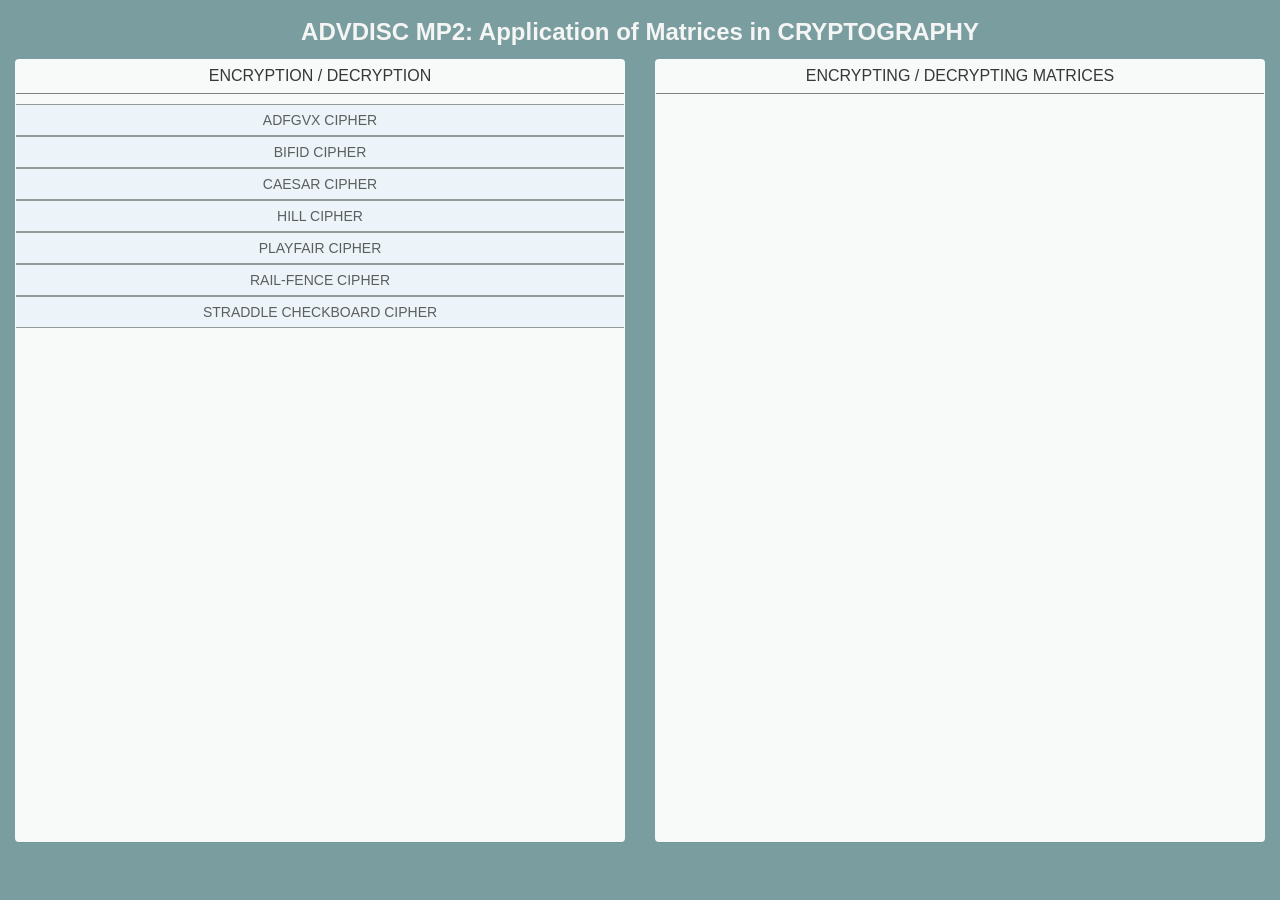
==== index.html @ cf666fcc "Merge branch 'master' of https://github.com/janinetan14/ADVDISC-MP2" ====
<html>
	<head>
		<title>advdisc</title>
		
		<!-- DEPENDECIES -->
		<!-- JQUERY -->
		<script src="jquery-1.11.3.min.js"></script>
		<!-- MATHJAX -->
		<script type="text/javascript" src="http://cdn.mathjax.org/mathjax/latest/MathJax.js?config=TeX-AMS-MML_HTMLorMML&dummy=.js"></script>
		<!-- BOOTSTRAP -->
		<link rel="stylesheet" href="bootstrap/css/bootstrap.min.css"/>
		<script src="bootstrap/js/bootstrap.min.js"></script>
		<script src="bootstrap/js/validator.js"></script>
		<!-- PNOTIFY -->
		<link rel="stylesheet" type="text/css" href="pnotify/pnotify.custom.min.css"/>
		<script src="pnotify/pnotify.custom.min.js"></script>
		
		<link rel="stylesheet" type="text/css" href="index-theme.css" />
	</head>
	<body>
		<div class="page-title">ADVDISC MP2: Application of Matrices in CRYPTOGRAPHY</div>
		<div class="col-md-6">
			<div class="panel" id="cryptography-panel">
				<div class="panel-title title">ENCRYPTION / DECRYPTION</div>
				<div class="option">
					<div class="title header">ADFGVX CIPHER</div>
					<div class="body">
						<form class="form-horizontal" data-toggle="validator">
							<div class="form-group form-group-sm">
								<label class="col-md-3 control-label">Message: </label>
								<input type="text" class="form-control" id="adfgvx-message" required pattern="[A-z 0-9]+"></input>
							    <div class="help-block col-md-offset-3">Please enter text with A-z and numbers.</div>
							</div>
							<div class="form-group form-group-sm">
								<label class="col-md-3 control-label">Key Square: </label>
								<div class="input-group col-md-8">
									<input type="text" class="form-control" id="adfgvx-square" readonly></input>
									<span class="input-group-btn"><button class="btn btn-info" type="button" style="height: 30px;" name="adfgvx-randomSquare">Random</button></span>
								</div>
								<div class="help-block with-errors col-md-offset-3"></div>
							</div>
							<div class="form-group form-group-sm">
								<label class="col-md-3 control-label">Key Word: </label>
								<input type="text" class="form-control" id="adfgvx-key"required pattern="[A-z ]+"></input>
								<div class="help-block col-md-offset-3">Please enter text with A-z.</div>
							</div>
							<div class="pull-right">
								<button type="submit" class="btn btn-default" name="adfgvx-encrypt">Encrypt</button>
								<button type="submit" class="btn btn-primary" name="adfgvx-decrypt">Decrypt</button>
							</div>
						</form>
					</div>
				</div>
				<div class="option">
					<div class="title header">BIFID CIPHER</div>
					<div class="body">
						<form class="form-horizontal" data-toggle="validator">
							<div class="form-group form-group-sm">
								<label class="col-md-3 control-label">Message: </label>
								<input type="text" class="form-control" id="bifid-message" required pattern="[A-z ]+"></input>
								<div class="help-block col-md-offset-3">Please enter text with A-z.</div>
							</div>
							<div class="form-group form-group-sm">
								<label class="col-md-3 control-label">Key Square: </label>
								<div class="input-group col-md-8">
									<input type="text" class="form-control" id="bifid-square" readonly></input>
									<span class="input-group-btn"><button class="btn btn-info" type="button" style="height: 30px;" name="bifid-randomSquare">Random</button></span>
								</div>
								<div class="help-block with-errors col-md-offset-3"></div>
							</div>
							<div class="form-group form-group-sm">
								<label class="col-md-3 control-label">Period: </label>
								<input type="number" class="form-control" id="bifid-period" min="1" required></input>
								<div class="help-block with-errors col-md-offset-3"></div>
							</div>
							<div class="pull-right">
								<button type="submit" class="btn btn-default" name="bifid-encrypt">Encrypt</button>
								<button type="submit" class="btn btn-primary" name="bifid-decrypt">Decrypt</button>
							</div>
						</form>
					</div>
				</div>
				<div class="option">
					<div class="title header">CAESAR CIPHER</div>
					<div class="body">
						<form class="form-horizontal" data-toggle="validator">
							<div class="form-group form-group-sm">
								<label class="col-md-3 control-label">Message: </label>
								<input type="text" class="form-control" id="caesar-message" pattern="[A-z ]+"></input>
								<div class="help-block col-md-offset-3">Please enter text with A-z.</div>
							</div>
							<div class="form-group form-group-sm">
								<label class="col-md-3 control-label">Shift: </label>
								<input type="number" class="form-control" id="caesar-shift" min="1" required></input>
								<div class="help-block with-errors col-md-offset-3"></div>
							</div>
							<div class="pull-right">
								<button type="submit" class="btn btn-default" name="caesar-encrypt">Encrypt</button>
								<button type="submit" class="btn btn-primary" name="caesar-decrypt">Decrypt</button>
							</div>
						</form>
					</div>
				</div>
				<div class="option">
					<div class="title header">HILL CIPHER</div>
					<div class="body">
						<form class="form-horizontal" data-toggle="validator">
							<div class="form-group form-group-sm">
								<label class="col-md-3 control-label">Message: </label>
								<input type="text" class="form-control" id="hill-message"required pattern="[A-z ]+"></input>
								<div class="help-block col-md-offset-3">Please enter text with A-z.</div>
							</div>
							<div class="form-group form-group-sm">
								<label class="col-md-3 control-label">Encryption Matrix: </label>
								<input type="number" value="2" class="form-control" id="hill-matSize" min="2" max="3" onkeydown="return false" required></input>
								<div class="hill-matrix col-md-offset-3" style="padding-top: 10px;">
									<input type="number" class="form-control" required/>
									<input type="number" class="form-control" required></input>
									<input type="number" class="form-control 3" required></input><br>
									<input type="number" class="form-control" required></input>
									<input type="number" class="form-control" required></input>
									<input type="number" class="form-control 3" required></input><br>
									<input type="number" class="form-control 3" required></input>
									<input type="number" class="form-control 3" required></input>
									<input type="number" class="form-control 3" required></input><br>
								</div>
							</div>
							<div class="pull-right">
								<button type="submit" class="btn btn-default" name="hill-encrypt">Encrypt</button>
								<button type="submit" class="btn btn-primary" name="hill-decrypt">Decrypt</button>
							</div>
						</form>
					</div>
				</div>
				<div class="option">
					<div class="title header">PLAYFAIR CIPHER</div>
					<div class="body">
						<form class="form-horizontal" data-toggle="validator">
							<div class="form-group form-group-sm">
								<label class="col-md-3 control-label">Message: </label>
								<input type="text" class="form-control" id="playfair-message" required pattern="[A-z ]+"></input>
								<div class="help-block col-md-offset-3">Please enter text with A-z.</div>
							</div>
							<div class="form-group form-group-sm">
								<label class="col-md-3 control-label">Key Word: </label>
								<input type="text" class="form-control" id="playfair-key"required pattern="[A-z ]+"></input>
								<div class="help-block col-md-offset-3">Please enter text with A-z.</div>
							</div>
							<div class="pull-right">
								<button type="submit" class="btn btn-default" name="playfair-encrypt">Encrypt</button>
								<button type="submit" class="btn btn-primary" name="playfair-decrypt">Decrypt</button>
							</div>
						</form>
					</div>
				</div>
				<div class="option">
					<div class="title header">RAIL-FENCE CIPHER</div>
					<div class="body">
						<form class="form-horizontal" data-toggle="validator">
							<div class="form-group form-group-sm">
								<label class="col-md-3 control-label">Message: </label>
								<input type="text" class="form-control" id="rail-message"required ></input>
								<div class="help-block with-errors col-md-offset-3"></div>
							</div>
							<div class="form-group form-group-sm">
								<label class="col-md-3 control-label">Key: </label>
								<input type="number" class="form-control" id="rail-key" required min="1"></input>
								<div class="help-block with-errors col-md-offset-3"></div>
							</div>
							<div class="pull-right">
								<button type="submit" class="btn btn-default" name="rail-encrypt">Encrypt</button>
								<button type="submit" class="btn btn-primary" name="rail-decrypt">Decrypt</button>
							</div>
						</form>
					</div>
				</div>
				<div class="option">
					<div class="title header">STRADDLE CHECKBOARD CIPHER</div>
					<div class="body">
						<form class="form-horizontal" data-toggle="validator">
							<div class="form-group form-group-sm">
								<label class="col-md-3 control-label">Message: </label>
								<input type="text" class="form-control" id="straddle-message" required pattern="[A-z ]+"></input>
								<div class="help-block col-md-offset-3">Please enter text with A-z.</div>
							</div>
							<div class="form-group form-group-sm">
								<label class="col-md-3 control-label">Key: </label>
								<div class="input-group col-md-8">
									<input type="text" class="form-control" id="straddle-key" readonly></input>
									<span class="input-group-btn"><button class="btn btn-info" type="button" style="height: 30px;" name="straddle-randomKey">Random</button></span>
								</div>
								<div class="help-block with-errors col-md-offset-3"></div>
							</div>
							<div class="form-group form-group-sm">
								<label class="col-md-3 control-label">Spare Position 1: </label>
								<input type="number" class="form-control" id="straddle-num1" required min="0" max="9"></input>
								<div class="help-block with-errors col-md-offset-3"></div>
							</div>
							<div class="form-group form-group-sm">
								<label class="col-md-3 control-label">Spare Position 2: </label>
								<input type="number" class="form-control" id="straddle-num2" required min="0" max="9"></input>
								<div class="help-block with-errors col-md-offset-3"></div>
							</div>
							<div class="pull-right">
								<button type="submit" class="btn btn-default" name="straddle-encrypt">Encrypt</button>
								<button type="submit" class="btn btn-primary" name="straddle-decrypt">Decrypt</button>
							</div>
						</form>
					</div>
				</div>
			</div>
		</div>
		<div class="col-md-6">
			<div class="panel" id="results-panel">
				<div class="panel-title title">ENCRYPTING / DECRYPTING MATRICES</div>
			</div>
		</div>

		<!-- CIPHER JS -->
		<script type="text/javascript" src="adfgvx cipher.js"></script>
		<script type="text/javascript" src="bifid cipher.js"></script>
		<script type="text/javascript" src="caesar cipher.js"></script>
		<script type="text/javascript" src="hill cipher.js"></script>
        <script type="text/javascript" src="One Time Pad.js"></script>
		<script type="text/javascript" src="playfair cipher.js"></script>
		<script type="text/javascript" src="rail-fence cipher.js"></script>
		<script type="text/javascript" src="straddle checkboard cipher.js"></script>
		
		<!-- INDEX JS -->
		<script type="text/javascript" src="show results.js"></script>
		<script type="text/javascript" src="control.js"></script>	
		
	</body>
</html>
---- pnotify/pnotify.custom.min.css ----
.ui-pnotify{top:25px;right:25px;position:absolute;height:auto;z-index:9999}html>body>.ui-pnotify{position:fixed}.ui-pnotify .ui-pnotify-shadow{-webkit-box-shadow:0 2px 10px rgba(50,50,50,.5);-moz-box-shadow:0 2px 10px rgba(50,50,50,.5);box-shadow:0 2px 10px rgba(50,50,50,.5)}.ui-pnotify-container{background-position:0 0;padding:.8em;height:100%;margin:0}.ui-pnotify-container.ui-pnotify-sharp{-webkit-border-radius:0;-moz-border-radius:0;border-radius:0}.ui-pnotify-title{display:block;margin-bottom:.4em;margin-top:0}.ui-pnotify-text{display:block}.ui-pnotify-icon,.ui-pnotify-icon span{display:block;float:left;margin-right:.2em}.ui-pnotify.stack-bottomleft,.ui-pnotify.stack-topleft{left:25px;right:auto}.ui-pnotify.stack-bottomleft,.ui-pnotify.stack-bottomright{bottom:25px;top:auto}.ui-pnotify-closer,.ui-pnotify-sticker{float:right;margin-left:.2em}
---- index-theme.css ----
body{
	background: #7A9E9F;
	padding: 5px 0px 5px 0px;
}
.panel{
	background: white;
	opacity: .95;
	height: 88%;
	overflow-x: hidden;
	overflow-y: auto;
}
.title{
	text-align: center;
	vertical-align: middle;
	padding: 5px;
}
.page-title{
	text-align: center;
	vertical-align: middle;
	color: whitesmoke;
	font-weight: bold;
	margin: 10;
	font-size: x-large;
}
.panel-title{
	margin-bottom: 10px;
	border-bottom: 1px solid grey;
}
.option .header, .resultString{
	border-bottom: 1px solid grey;
	border-top: 1px solid grey;
	background: aliceblue;
	opacity: .8;
}
.option .header:hover{
	opacity: 1;
	cursor: pointer;
}
.option input, .option textarea{
	width: 70%;
	resize: none;
}
.option .body{
	padding: 10px;
	margin-bottom: 35px;
}
.text-container{
	font-family: monospace;
}
.resultString{
	font-weight: 700;
}
.hill-matrix input{
	width: 20%;
	display: initial;
}
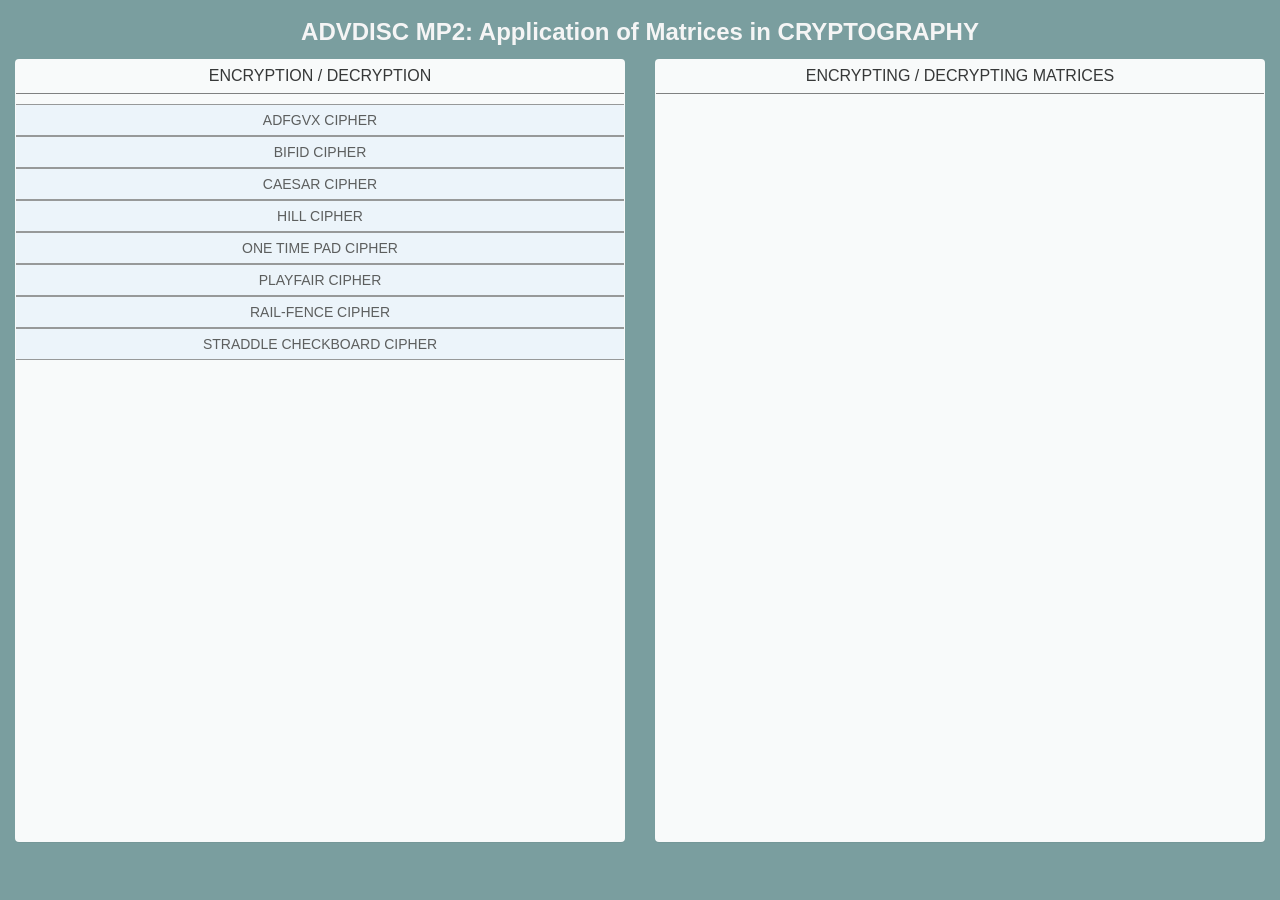
==== commit 312deb5f: "added one time pad cipher UI" ====
--- a/index.html
+++ b/index.html
@@ -133,6 +133,30 @@
 					</div>
 				</div>
 				<div class="option">
+					<div class="title header">ONE TIME PAD CIPHER</div>
+					<div class="body">
+						<form class="form-horizontal" data-toggle="validator">
+							<div class="form-group form-group-sm">
+								<label class="col-md-3 control-label">Message: </label>
+								<input type="text" class="form-control" id="onetime-message" required pattern="[A-z ]+"></input>
+							    <div class="help-block col-md-offset-3">Please enter text with A-z and numbers.</div>
+							</div>
+							<div class="form-group form-group-sm">
+								<label class="col-md-3 control-label">Key: </label>
+								<div class="input-group col-md-8">
+									<input type="text" class="form-control" id="onetime-key" readonly></input>
+									<span class="input-group-btn"><button class="btn btn-info" type="button" style="height: 30px;" name="onetime-randomKey">Random</button></span>
+								</div>
+								<div class="help-block with-errors col-md-offset-3"></div>
+							</div>
+							<div class="pull-right">
+								<button type="submit" class="btn btn-default" name="onetime-encrypt">Encrypt</button>
+								<button type="submit" class="btn btn-primary" name="onetime-decrypt">Decrypt</button>
+							</div>
+						</form>
+					</div>
+				</div>
+				<div class="option">
 					<div class="title header">PLAYFAIR CIPHER</div>
 					<div class="body">
 						<form class="form-horizontal" data-toggle="validator">
@@ -159,7 +183,7 @@
 						<form class="form-horizontal" data-toggle="validator">
 							<div class="form-group form-group-sm">
 								<label class="col-md-3 control-label">Message: </label>
-								<input type="text" class="form-control" id="rail-message"required ></input>
+								<input type="text" class="form-control" id="rail-message" required ></input>
 								<div class="help-block with-errors col-md-offset-3"></div>
 							</div>
 							<div class="form-group form-group-sm">
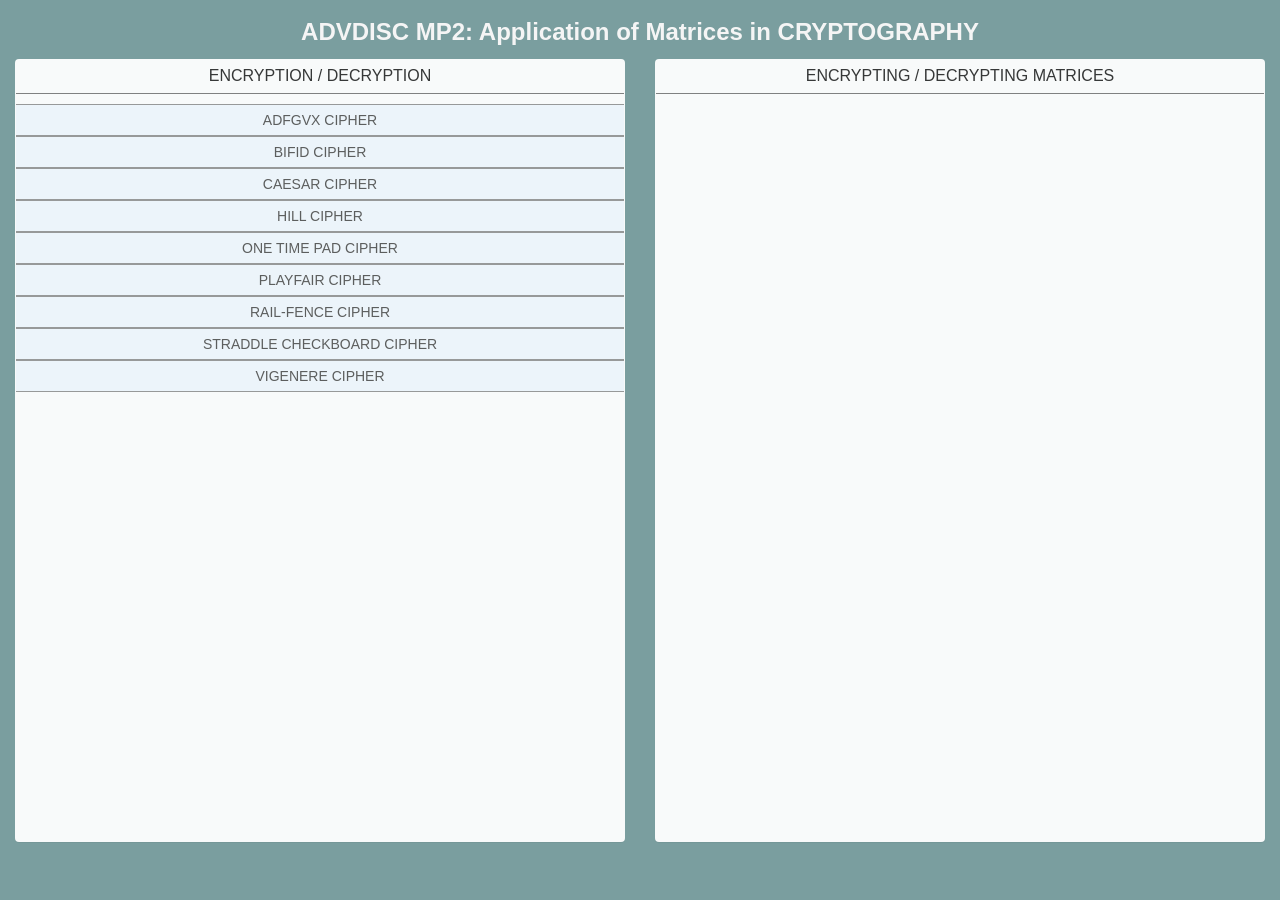
==== commit 629da246: "vigenere UI added" ====
--- a/index.html
+++ b/index.html
@@ -228,6 +228,27 @@
 							<div class="pull-right">
 								<button type="submit" class="btn btn-default" name="straddle-encrypt">Encrypt</button>
 								<button type="submit" class="btn btn-primary" name="straddle-decrypt">Decrypt</button>
+							</div>
+						</form>
+					</div>
+				</div>
+				<div class="option">
+					<div class="title header">VIGENERE CIPHER</div>
+					<div class="body">
+						<form class="form-horizontal" data-toggle="validator">
+							<div class="form-group form-group-sm">
+								<label class="col-md-3 control-label">Message: </label>
+								<input type="text" class="form-control" id="vigenere-message" required pattern="[A-z ]+"></input>
+								<div class="help-block col-md-offset-3">Please enter text with A-z.</div>
+							</div>
+							<div class="form-group form-group-sm">
+								<label class="col-md-3 control-label">Key: </label>
+								<input type="text" class="form-control" id="vigenere-key" required pattern="[A-z ]+"></input>
+								<div class="help-block col-md-offset-3">Please enter text with A-z.</div>
+							</div>
+							<div class="pull-right">
+								<button type="submit" class="btn btn-default" name="vigenere-encrypt">Encrypt</button>
+								<button type="submit" class="btn btn-primary" name="vigenere-decrypt">Decrypt</button>
 							</div>
 						</form>
 					</div>
